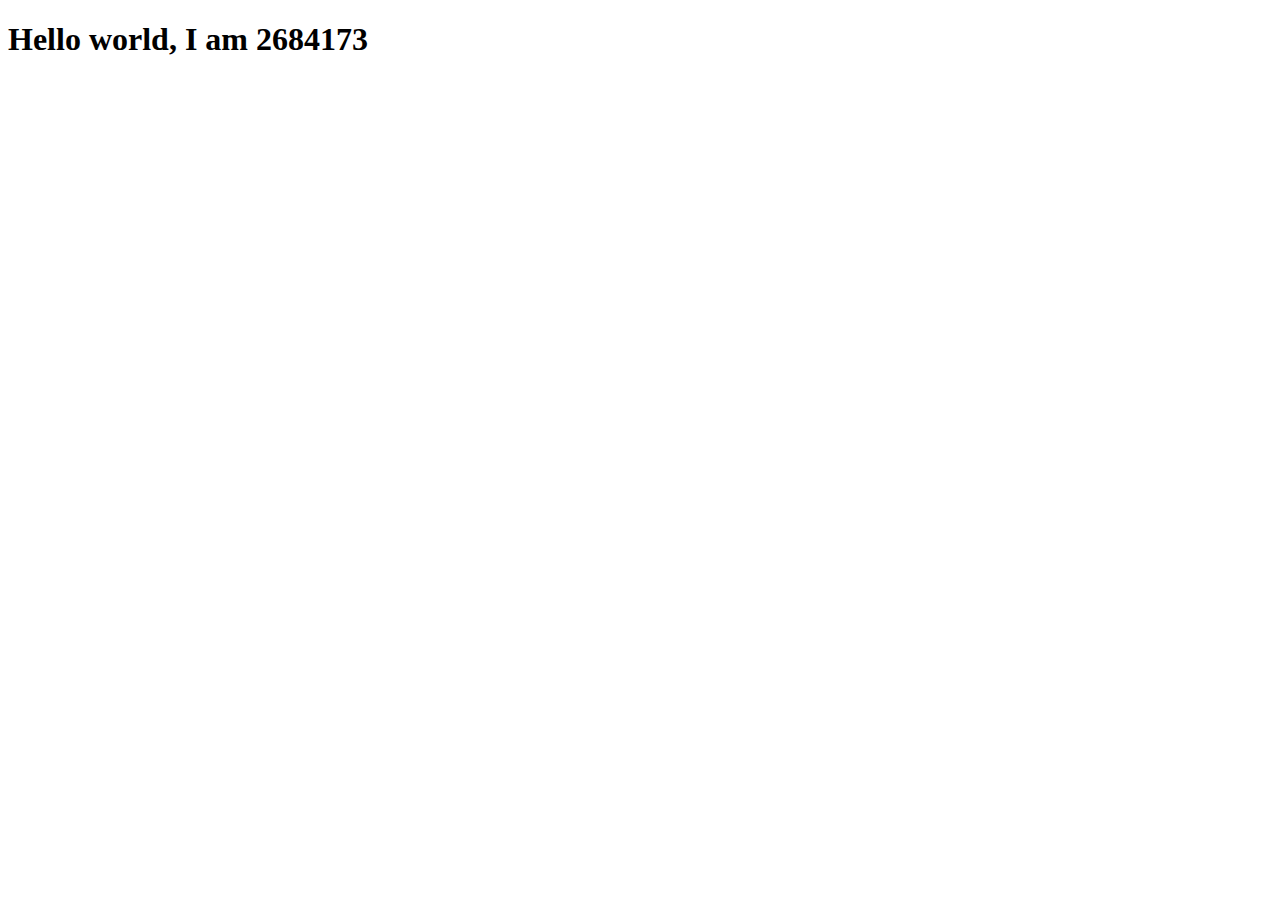
==== index.html @ 030297cc "feat: Initial commit with student files." ====
<!DOCTYPE html>
<html lang="en">
  <head>
    <meta charset="UTF-8">
    <meta name="viewport" content="width=device-width, initial-scale=1.0">
    <meta http-equiv="X-UA-Compatible" content="ie=edge">
    <title>My Website</title>
    <link rel="stylesheet" href="./style.css">
  </head>
  <body>
    <main>
        <h1>Hello world, I am 2684173 </h1>  
    </main>
    <script src="index.js"></script>
  </body>
</html>
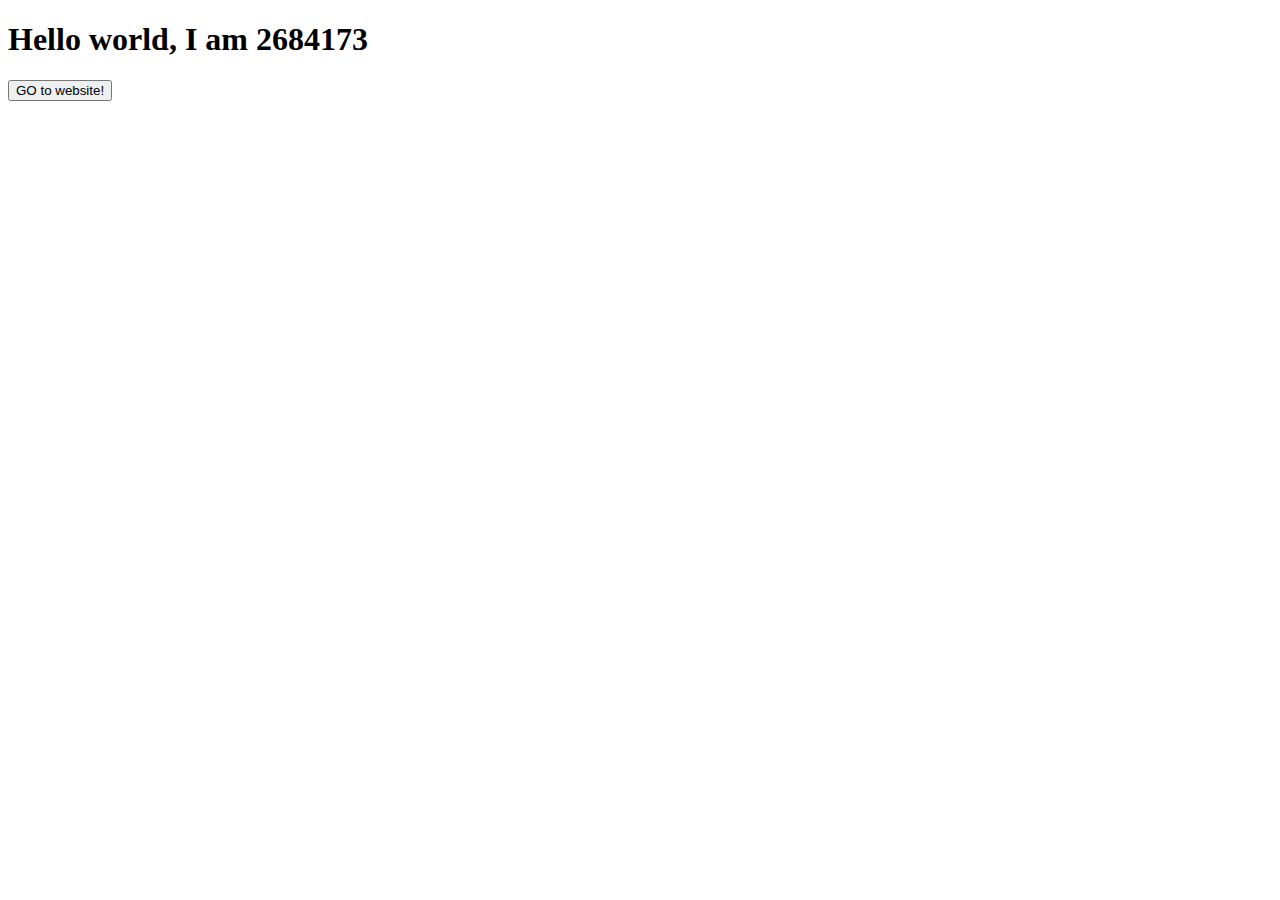
==== commit 94c7ce4e: "lab2" ====
--- a/index.html
+++ b/index.html
@@ -10,6 +10,9 @@
   <body>
     <main>
         <h1>Hello world, I am 2684173 </h1>  
+        <a href="2684173-lab2.html">
+        <button type="button" >GO to website!</button> 
+        </a>
     </main>
     <script src="index.js"></script>
   </body>
